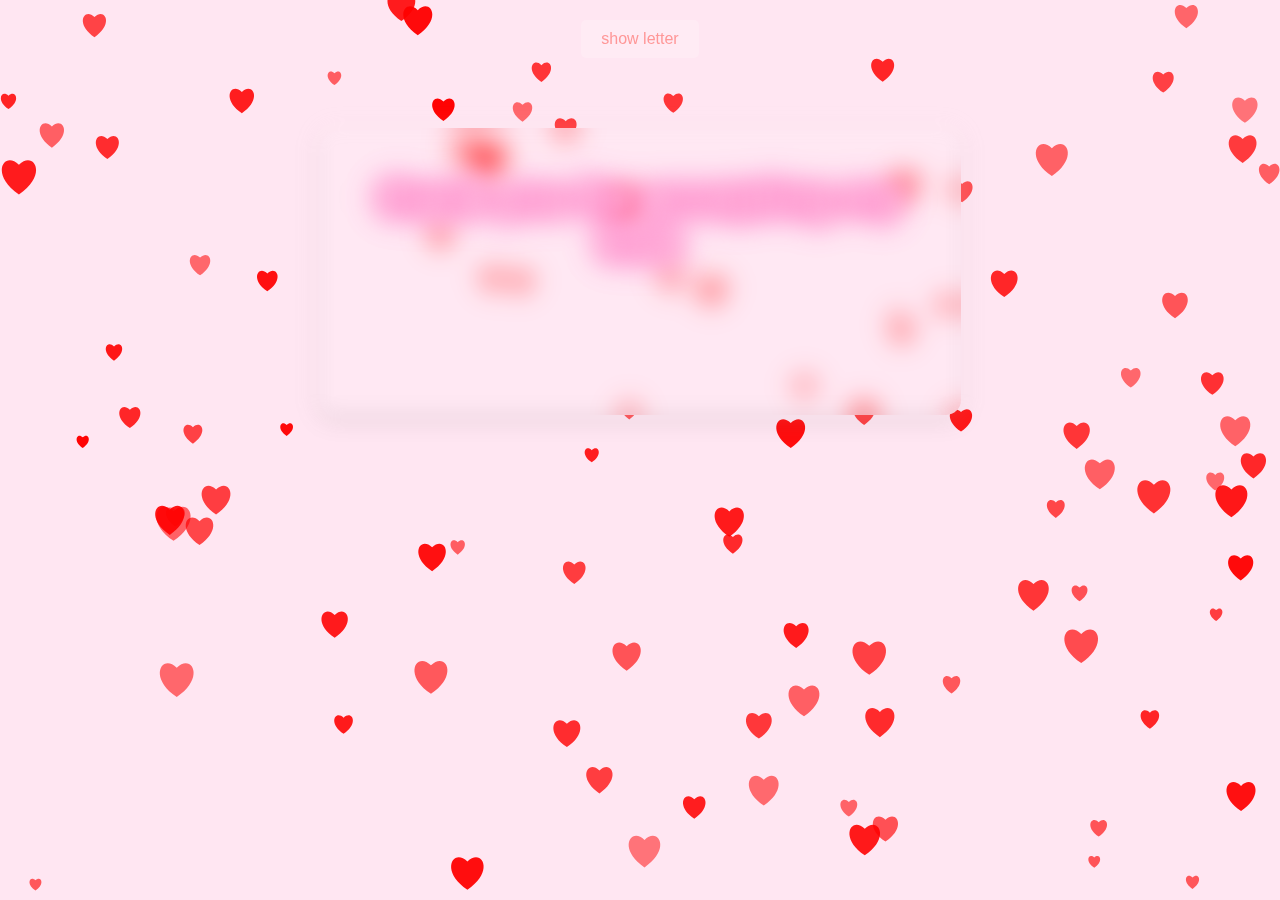
==== yes.html @ 4de5a868 "Add files via upload" ====
<!DOCTYPE html>
 <html>
 <head>
    <title>my confession</title>
    <link rel="stylesheet" href="style1.css">
 </head>
 <body>
    <button id="showLetter">show letter</button>
    <canvas id="heartCanvas"></canvas>
    <div class="card">
    <h1>thank you for accepting my love</h1>
    <p id="gushing-letter">

    </p>
    </div>
    <script src="script.js"></script>
    <script src="yes.js"></script>
 </body>
 </html>
---- style1.css ----
/* General styling */
body {
    background-color: #ffe6f2; /* Soft pink romantic background */
    font-family: "Arial", sans-serif;
    text-align: center;
    margin: 0;
    padding: 0;
    overflow-x: hidden;
}

/* Heart animation canvas */
#heartCanvas {
    position: fixed;
    top: 0;
    left: 0;
    width: 100%;
    height: 100%;
    pointer-events: none;
}
/* Glass effect for the card */
.card {
    filter: blur(10px);
    transition: filter 0.5s ease-in-out;
    width: 60%;
    max-width: 600px;
    padding: 20px;
    background: rgba(255, 255, 255, 0.1); /* Transparent white */
    border-radius: 15px;
    backdrop-filter: blur(10px); /* Frosted glass effect */
    box-shadow: 0 4px 10px rgba(0, 0, 0, 0.2);
    border: 1px solid rgba(255, 255, 255, 0.3);
    text-align: center;
    margin: auto;
    position: relative;
    top: 50px;
}

.unblur {
    filter: blur(0);
}

h1 {
    font-size: 2.5em;
    font-family: "Arial", sans-serif;
    color: #ffe8f4; /* Pink */
    text-shadow: 0 0 10px #ff1493, 0 0 20px #ff69b4, 0 0 30px #ff1493;
    animation: glow 1.5s infinite alternate;
}

/* Letter text styling */
#gushing-letter {
    max-height: 400px;
    overflow-y: auto;
    white-space: pre-wrap;
    text-align: left;
    font-size: 18px;
    padding: 10px;
    color: rgba(255, 255, 255, 0.938);
    /* Colors for a romantic feel */
    color: #ffffff; /* Soft pinkish-white */
    font-weight: bold;
    text-shadow: 2px 2px 4px rgba(255, 105, 180, 0.7); /* Subtle pink glow */

    /* Hide scrollbar */
    scrollbar-width: none; /* Firefox */
    -ms-overflow-style: none; /* IE/Edge */
}

#gushing-letter::-webkit-scrollbar {
    display: none; /* Chrome, Safari */
}

/* Button styling */
button#showLetter {
    display: block;
    margin: 20px auto;
    padding: 10px 20px;
    font-size: 16px;
    background: rgba(255, 255, 255, 0.2);
    border: none;
    border-radius: 5px;
    cursor: pointer;
    backdrop-filter: blur(5px);
    transition: all 0.3s ease;
    color: rgb(255, 151, 151);
    z-index: 1000; /* Ensure it's above other elements */
}


#showLetter:hover {
    background-color: #ff1e4d;
}

.hide {
    display: none; /* Hide button after click */
}
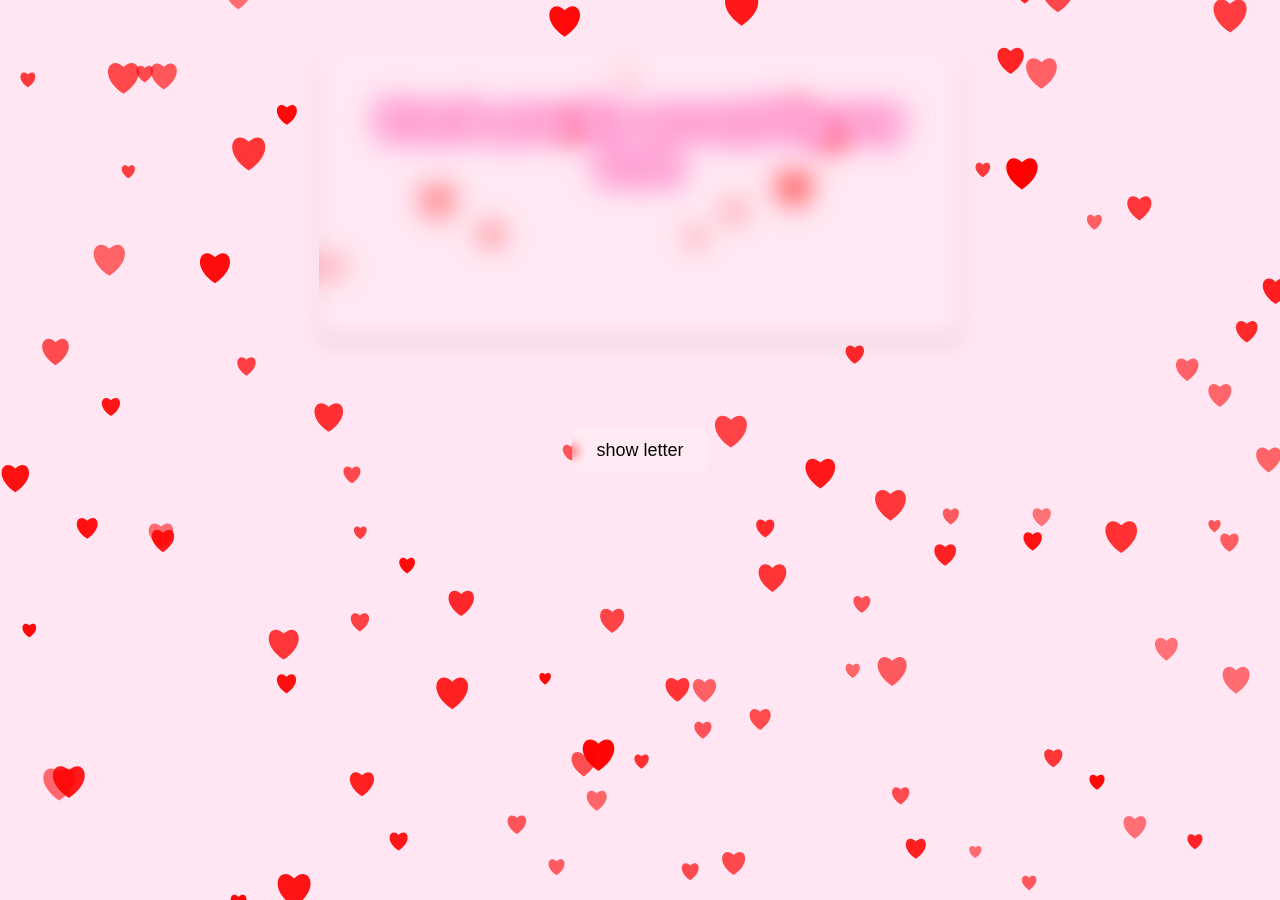
==== commit a1afb6f3: "Update yes.html" ====
--- a/yes.html
+++ b/yes.html
@@ -3,6 +3,7 @@
  <head>
     <title>my confession</title>
     <link rel="stylesheet" href="style1.css">
+    <link rel="icon" type="image/jpg" href="https://img.itch.zone/aW1nLzE2ODQ5NTgucG5n/347x500/grp9WT.png">
  </head>
  <body>
     <button id="showLetter">show letter</button>
@@ -16,4 +17,4 @@
     <script src="script.js"></script>
     <script src="yes.js"></script>
  </body>
- </html>+ </html>
--- a/style1.css
+++ b/style1.css
@@ -69,28 +69,53 @@
 #gushing-letter::-webkit-scrollbar {
     display: none; /* Chrome, Safari */
 }
-
-/* Button styling */
+/* Keep the existing styles unchanged */
+/* Ensure the button is centered in the middle of the card */
 button#showLetter {
-    display: block;
-    margin: 20px auto;
-    padding: 10px 20px;
-    font-size: 16px;
+    display: flex;
+    justify-content: center;
+    align-items: center;
+    margin: 0 auto;
+    padding: 12px 24px;
+    font-size: 18px;
     background: rgba(255, 255, 255, 0.2);
     border: none;
-    border-radius: 5px;
+    border-radius: 10px;
     cursor: pointer;
     backdrop-filter: blur(5px);
     transition: all 0.3s ease;
-    color: rgb(255, 151, 151);
-    z-index: 1000; /* Ensure it's above other elements */
+    color: rgb(0, 0, 0);
+    z-index: 1000;
+    position: absolute; 
+    top: 50%;  /* Centers vertically */
+    left: 50%; /* Centers horizontally */
+    transform: translate(-50%, -50%); /* Perfect centering */
 }
-
 
 #showLetter:hover {
     background-color: #ff1e4d;
 }
 
-.hide {
-    display: none; /* Hide button after click */
-}+/* Responsive UI for Android */
+@media screen and (max-width: 768px) {
+    .card {
+        width: 85%; /* Adjust width for mobile */
+        max-width: 400px;
+        padding: 15px;
+        position: relative;
+    }
+
+    button#showLetter {
+        font-size: 16px;
+        padding: 10px 20px;
+        top: 50%; /* Still centered */
+        left: 50%;
+        transform: translate(-50%, -50%);
+    }
+
+    #gushing-letter {
+        font-size: 16px;
+        max-height: 300px;
+        margin-top: 60px; /* Creates space below button */
+    }
+}
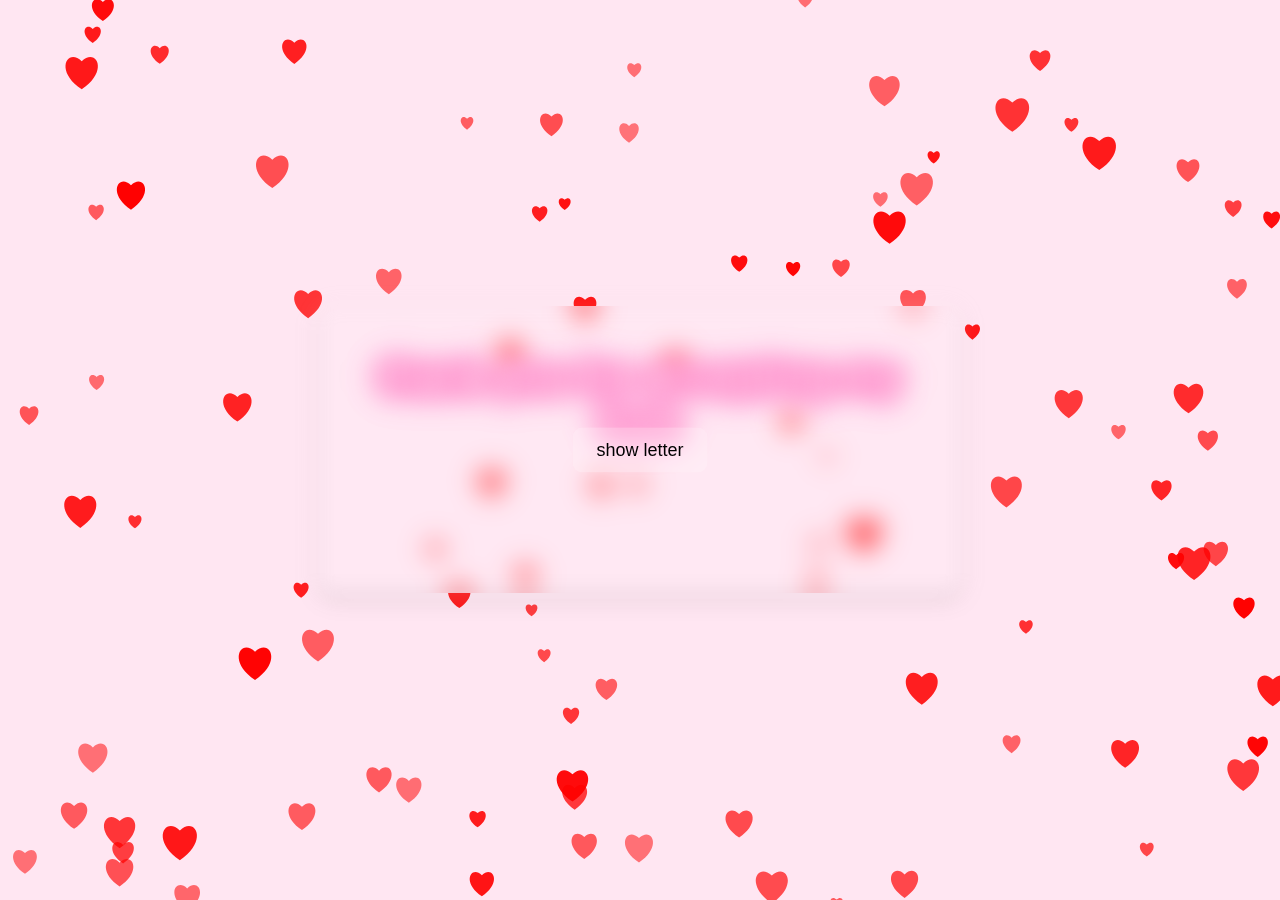
==== commit ee3e316e: "Update yes.html" ====
--- a/yes.html
+++ b/yes.html
@@ -1,6 +1,7 @@
 <!DOCTYPE html>
  <html>
  <head>
+    <meta name="viewport" content="width=device-width, initial-scale=1.0">
     <title>my confession</title>
     <link rel="stylesheet" href="style1.css">
     <link rel="icon" type="image/jpg" href="https://img.itch.zone/aW1nLzE2ODQ5NTgucG5n/347x500/grp9WT.png">
--- a/style1.css
+++ b/style1.css
@@ -31,8 +31,11 @@
     border: 1px solid rgba(255, 255, 255, 0.3);
     text-align: center;
     margin: auto;
-    position: relative;
     top: 50px;
+    position: absolute;  /* Centering method */
+    top: 50%;
+    left: 50%;
+    transform: translate(-50%, -50%); /* Perfect centering */
 }
 
 .unblur {
